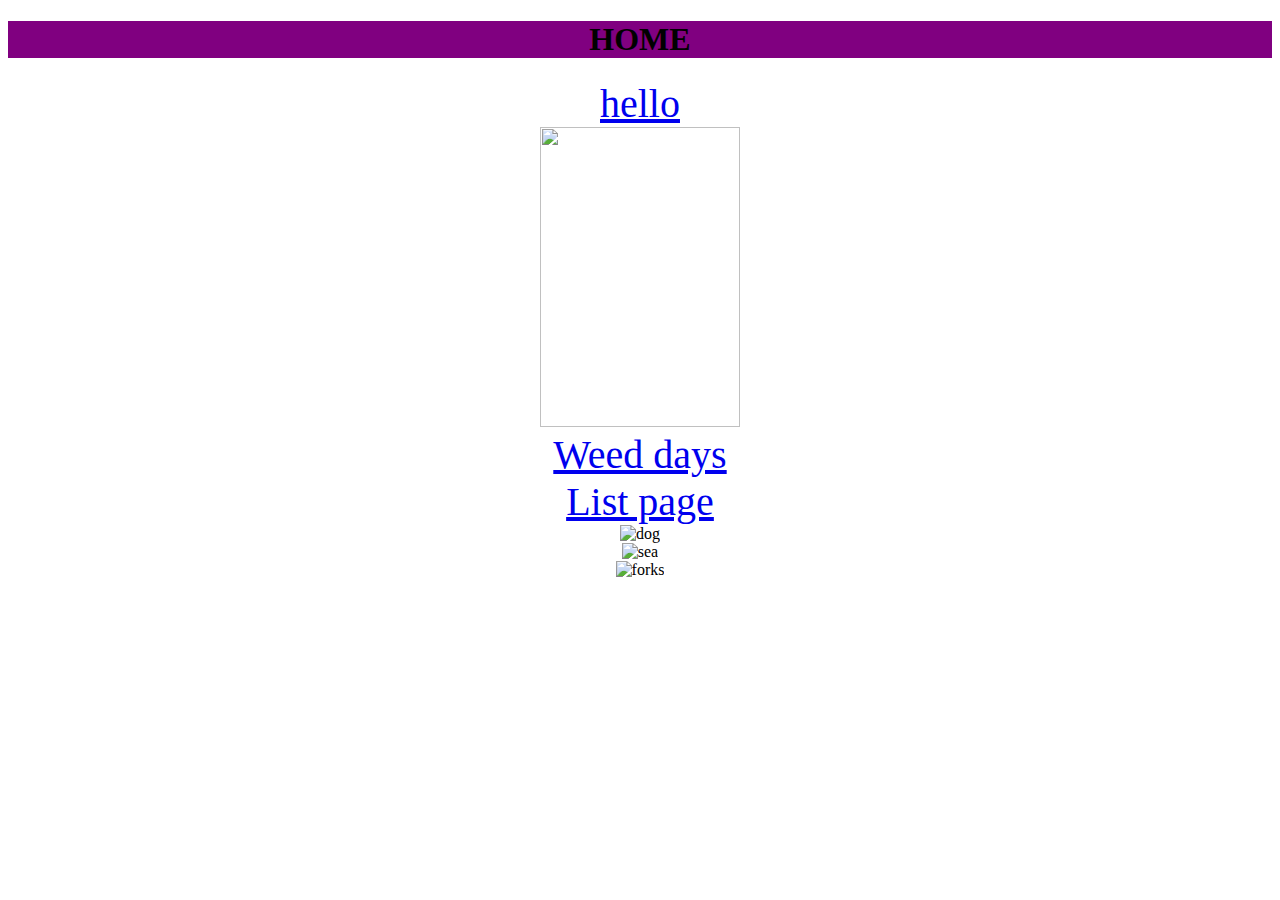
==== index.html @ 63081a05 "Add files via upload" ====
<!DOCTYPE html>
<html lang="en">
<head>
    <meta charset="UTF-8">
    <meta http-equiv="X-UA-Compatible" content="IE=edge">
    <meta name="viewport" content="width=device-width, initial-scale=1.0">
    <title>Document</title>
    <style>
        body {text-align: center;}
    </style>
</head>
<body style = "background-image: url(https://picsum.photos/id/237/800/1300)">
    <h1 style="background-color: purple;">HOME</h1>
    <a href="./hello.html" style="font-size: 40px;">hello</a>
    <br>
    <a href="./my_name.html";>
         <img src = "images/dragon.jpg" width="200" height="300" >
    </a>
    <br>
    <a href="./week.html" style="font-size: 40px;">Weed days</a>
    <br>
    <a href="./listspage.html" style="font-size: 40px;">List page</a>
    <br>
    <img src="https://picsum.photos/id/237/200/300" alt="dog">
    <br>
    <img src="https://picsum.photos/id/37/200/300" alt="sea">
    <br>
    <img src="https://picsum.photos/id/23/200/300" alt="forks">
</body>
</html>
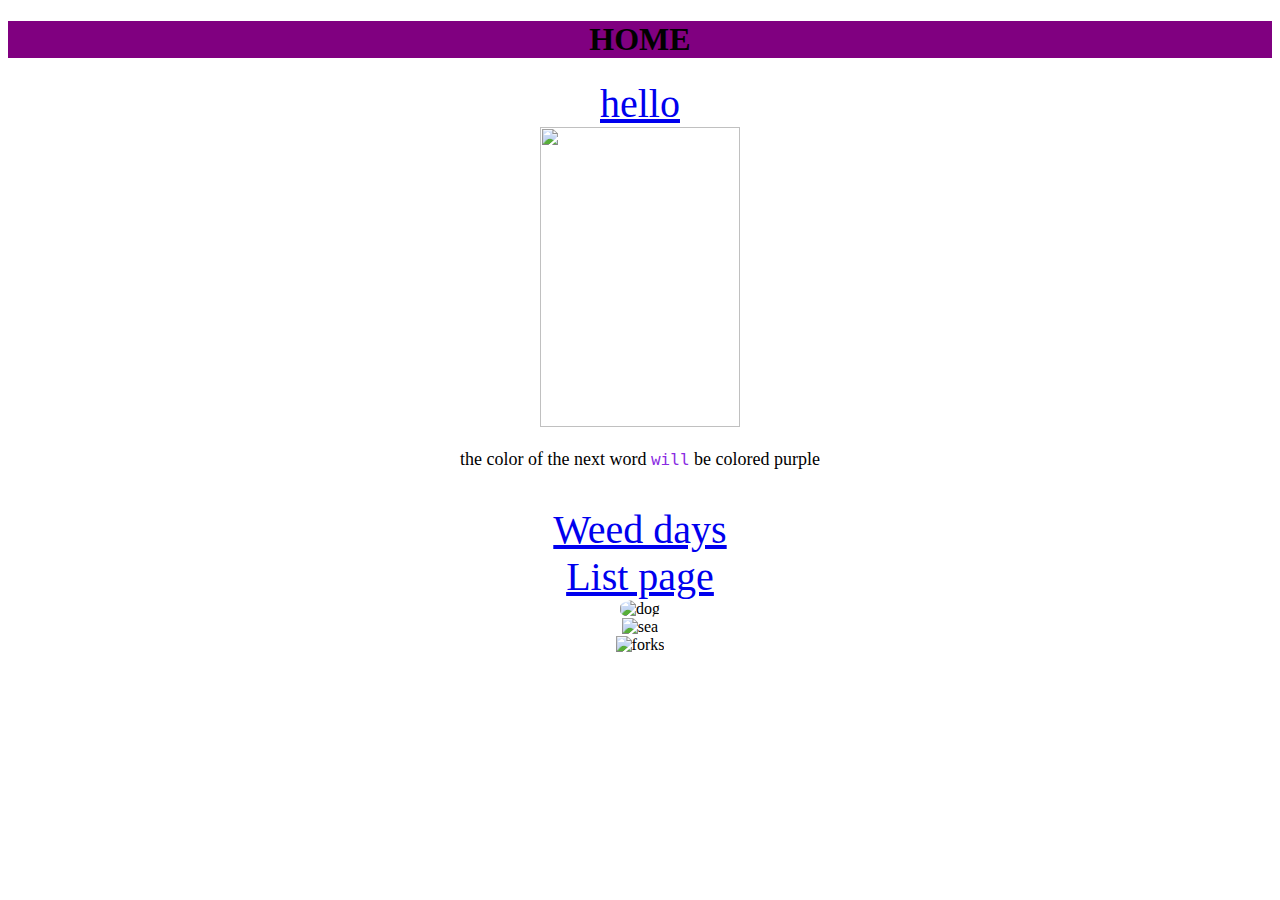
==== commit 124d7ba5: "." ====
--- a/index.html
+++ b/index.html
@@ -16,15 +16,20 @@
     <a href="./my_name.html";>
          <img src = "images/dragon.jpg" width="200" height="300" >
     </a>
+    <div style="font-size: large;"><p> the color of the next word <samp style="color: blueviolet;">will</samp> be colored purple</p>
+    </div>
     <br>
     <a href="./week.html" style="font-size: 40px;">Weed days</a>
     <br>
     <a href="./listspage.html" style="font-size: 40px;">List page</a>
     <br>
-    <img src="https://picsum.photos/id/237/200/300" alt="dog">
+    <img style="border-radius: 40%;" src="https://picsum.photos/id/237/200/300" alt="dog">
     <br>
     <img src="https://picsum.photos/id/37/200/300" alt="sea">
     <br>
     <img src="https://picsum.photos/id/23/200/300" alt="forks">
+    
+    </p>
+    
 </body>
 </html>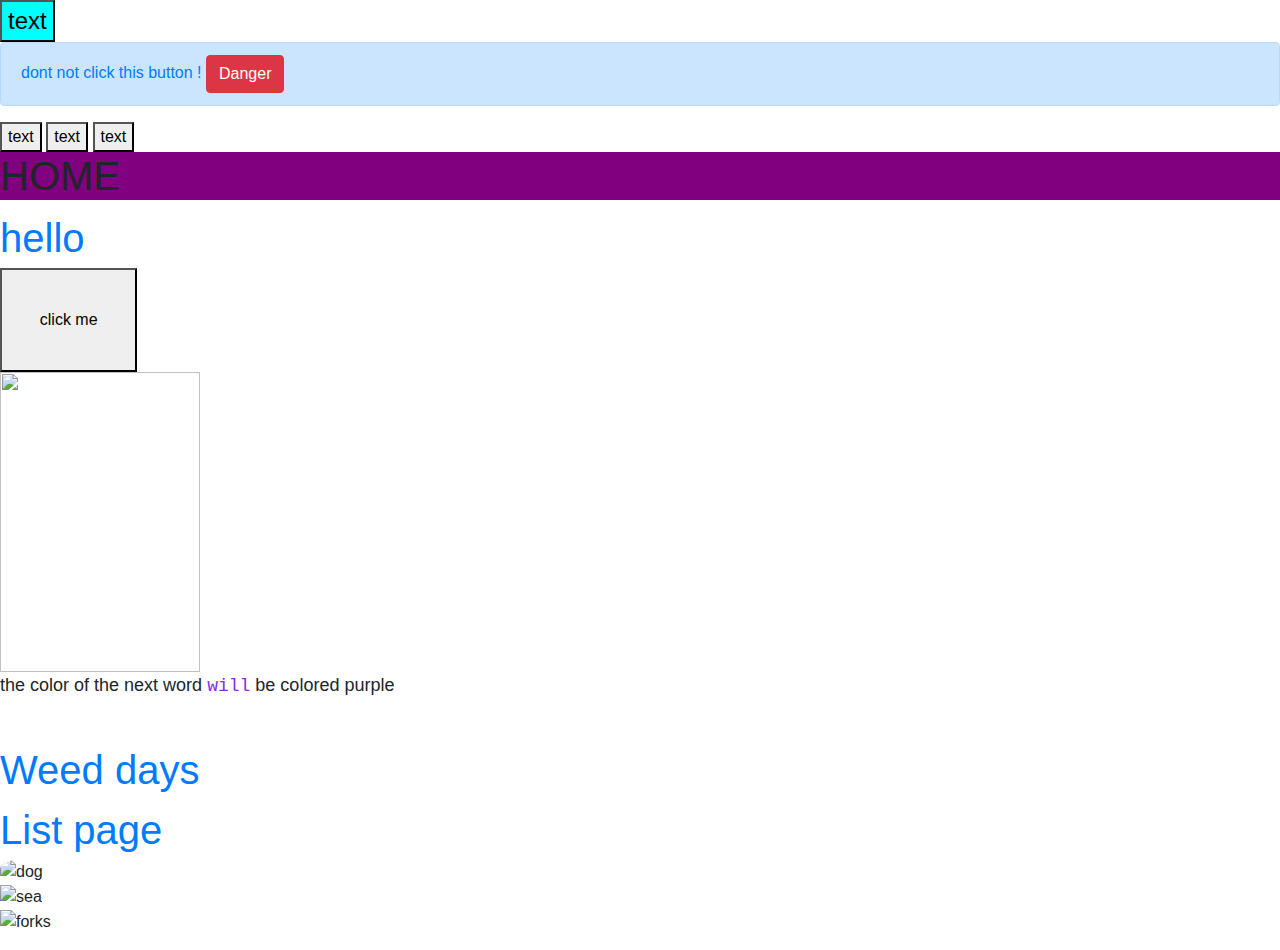
==== commit b63016b7: "." ====
--- a/index.html
+++ b/index.html
@@ -8,15 +8,32 @@
     <style>
         body {text-align: center;}
     </style>
+    <link rel="stylesheet" href="style.css">
+    <link rel="stylesheet" href="https://cdn.jsdelivr.net/npm/bootstrap@4.0.0/dist/css/bootstrap.min.css" integrity="sha384-Gn5384xqQ1aoWXA+058RXPxPg6fy4IWvTNh0E263XmFcJlSAwiGgFAW/dAiS6JXm" crossorigin="anonymous">
 </head>
 <body style = "background-image: url(https://picsum.photos/id/237/800/1300)">
+    <script>
+        console.log()
+    </script>
+    <button class="size color">text</button>
+    <div class="alert alert-primary" role="alert">
+        <a href="google.com">
+        dont not click this button ! <button type="button" class="btn btn-danger">Danger</button>
+      </a></div>
+    <button>text</button>
+    <button>text</button>
+    <button>text</button>
+    
     <h1 style="background-color: purple;">HOME</h1>
     <a href="./hello.html" style="font-size: 40px;">hello</a>
+    <br>
+    <button style="padding: 1cm;;"> click me </button>
     <br>
     <a href="./my_name.html";>
          <img src = "images/dragon.jpg" width="200" height="300" >
     </a>
-    <div style="font-size: large;"><p> the color of the next word <samp style="color: blueviolet;">will</samp> be colored purple</p>
+    <div style="font-size: large;">
+        <p> the color of the next word <samp style="color: blueviolet;">will</samp> be colored purple</p>
     </div>
     <br>
     <a href="./week.html" style="font-size: 40px;">Weed days</a>
--- a/style.css
+++ b/style.css
@@ -0,0 +1,9 @@
+.color{
+    background-color: aqua;
+}
+.size{
+    font-size: x-large;
+}
+.fontcolor{
+    font-family: 'Lucida Sans', 'Lucida Sans Regular', 'Lucida Grande', 'Lucida Sans Unicode', Geneva, Verdana, sans-serif;
+}
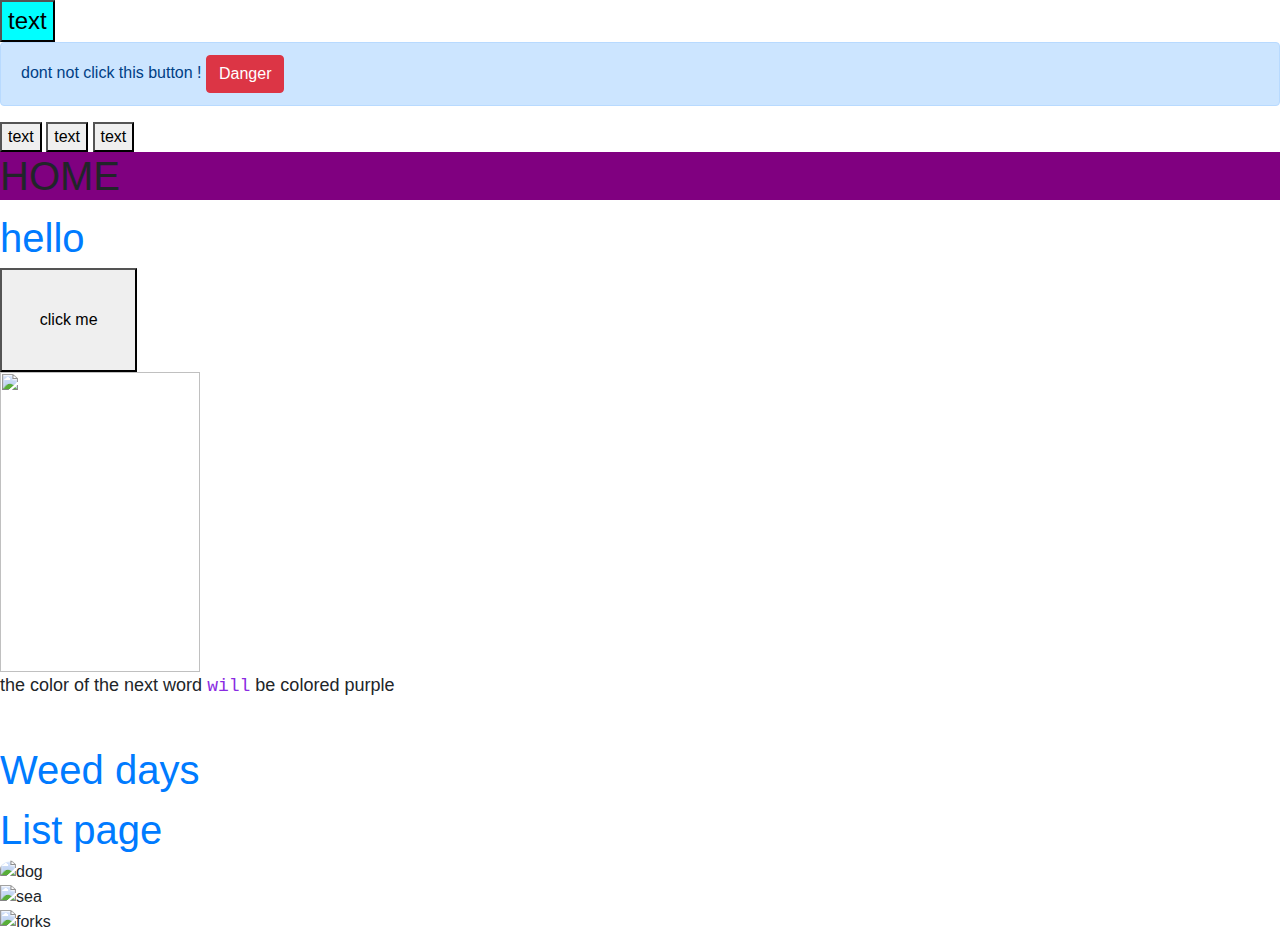
==== commit b92e296a: "." ====
--- a/index.html
+++ b/index.html
@@ -17,9 +17,8 @@
     </script>
     <button class="size color">text</button>
     <div class="alert alert-primary" role="alert">
-        <a href="google.com">
         dont not click this button ! <button type="button" class="btn btn-danger">Danger</button>
-      </a></div>
+    </div>
     <button>text</button>
     <button>text</button>
     <button>text</button>
